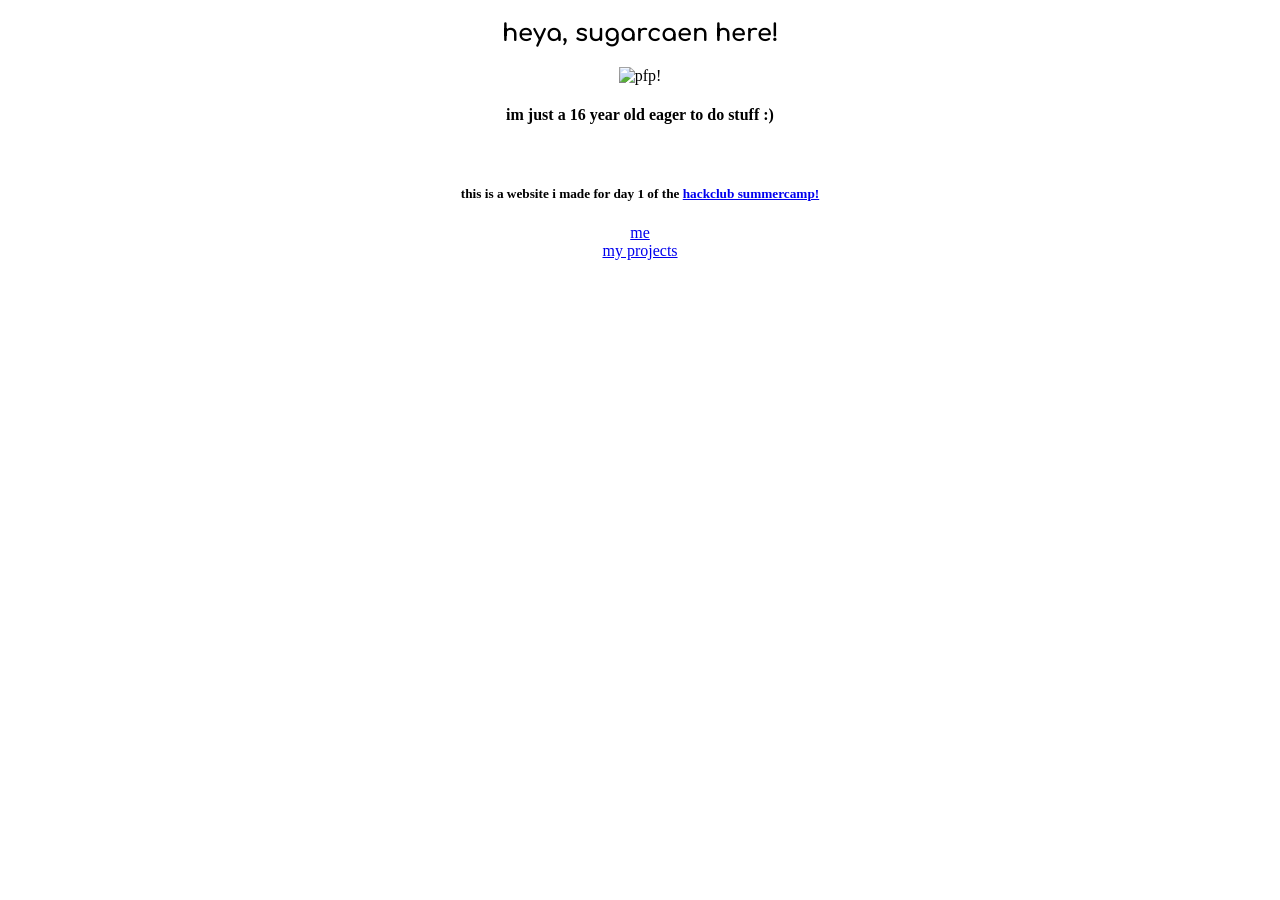
==== index.html @ ebda82ce "Add files via upload" ====
<!DOCTYPE html>
<html>
    <head>
        <link rel="preconnect" href="https://fonts.googleapis.com">
        <link rel="preconnect" href="https://fonts.gstatic.com" crossorigin>
        <link href="https://fonts.googleapis.com/css2?family=Comfortaa:wght@300..700&display=swap" rel="stylesheet">
        <link rel="stylesheet" href="styles.css">
        <title>yay</title>
    </head>
    <body>
        <h2>heya, sugarcaen here!</h2>
        <img style="width: 50px;" src="pixelated.png" alt="pfp!"/>
        <h4>im just a 16 year old eager to do stuff :)</h4>
        <br>
        <h5>this is a website i made for day 1 of the <a href="https://camp.hackclub.com">hackclub summercamp!</a></h5>
        <a href="about.html">me</a>
        <br>
        <a href="projects.html">my projects</a>

        <h3>this is text u (usually) cant see hehe</h3>
    </body>
</html>
---- styles.css ----
body{
    text-align: center;
    align-items:center;
}
h2{
    font-family: 'Comfortaa';
    text-align: center;
    font-weight: bold;
}
h3{
    color: #ffffff;
}

h4{
    text-align:center;
}
h5{
    text-align:center;
}
h6{
    text-align:center;
}
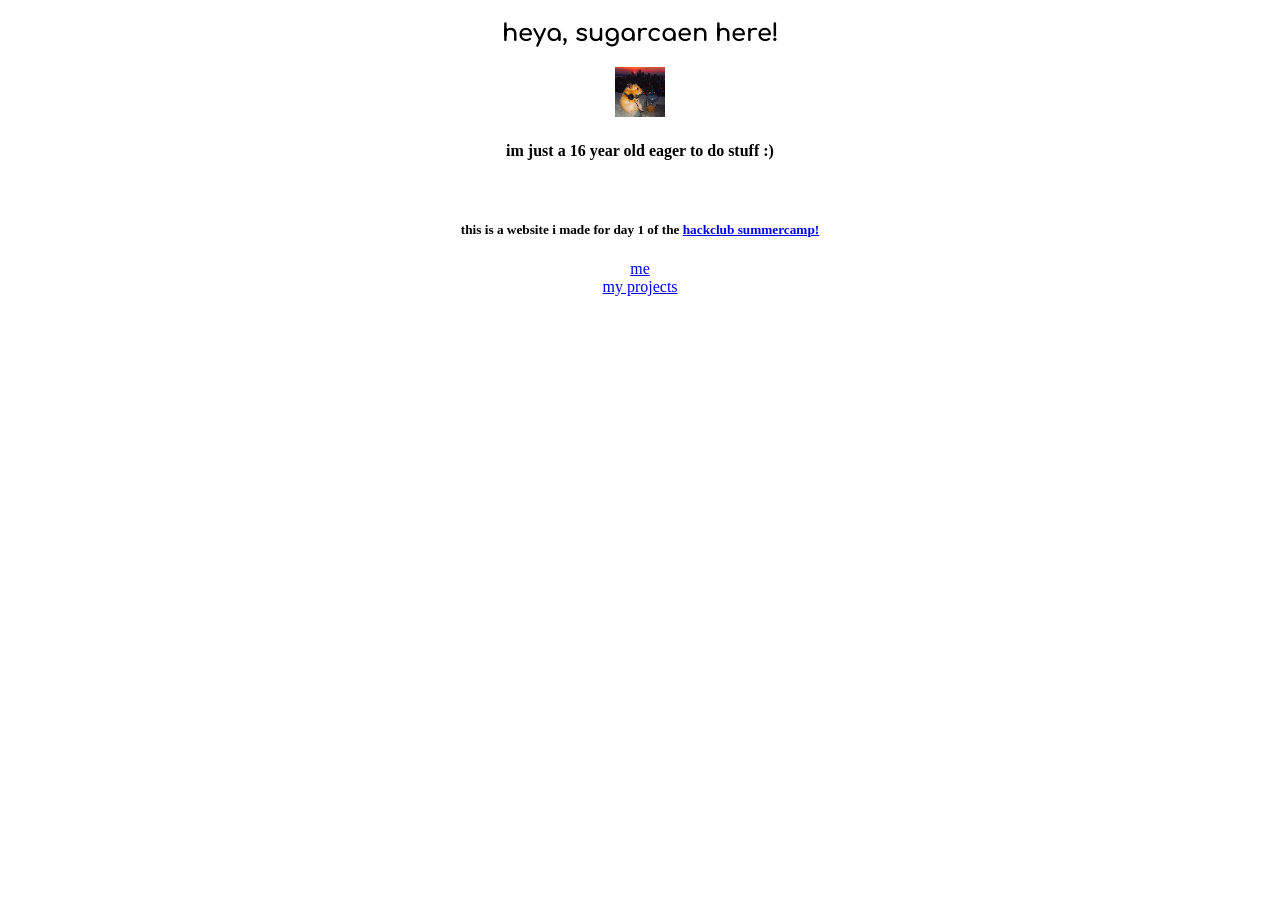
==== commit cffb1d5d: "Update index.html" ====
--- a/index.html
+++ b/index.html
@@ -6,6 +6,7 @@
         <link href="https://fonts.googleapis.com/css2?family=Comfortaa:wght@300..700&display=swap" rel="stylesheet">
         <link rel="stylesheet" href="styles.css">
         <title>yay</title>
+        <link rel="icon" href="/icons8-favicon-16.ico">
     </head>
     <body>
         <h2>heya, sugarcaen here!</h2>
@@ -19,4 +20,4 @@
 
         <h3>this is text u (usually) cant see hehe</h3>
     </body>
-</html>+</html>
